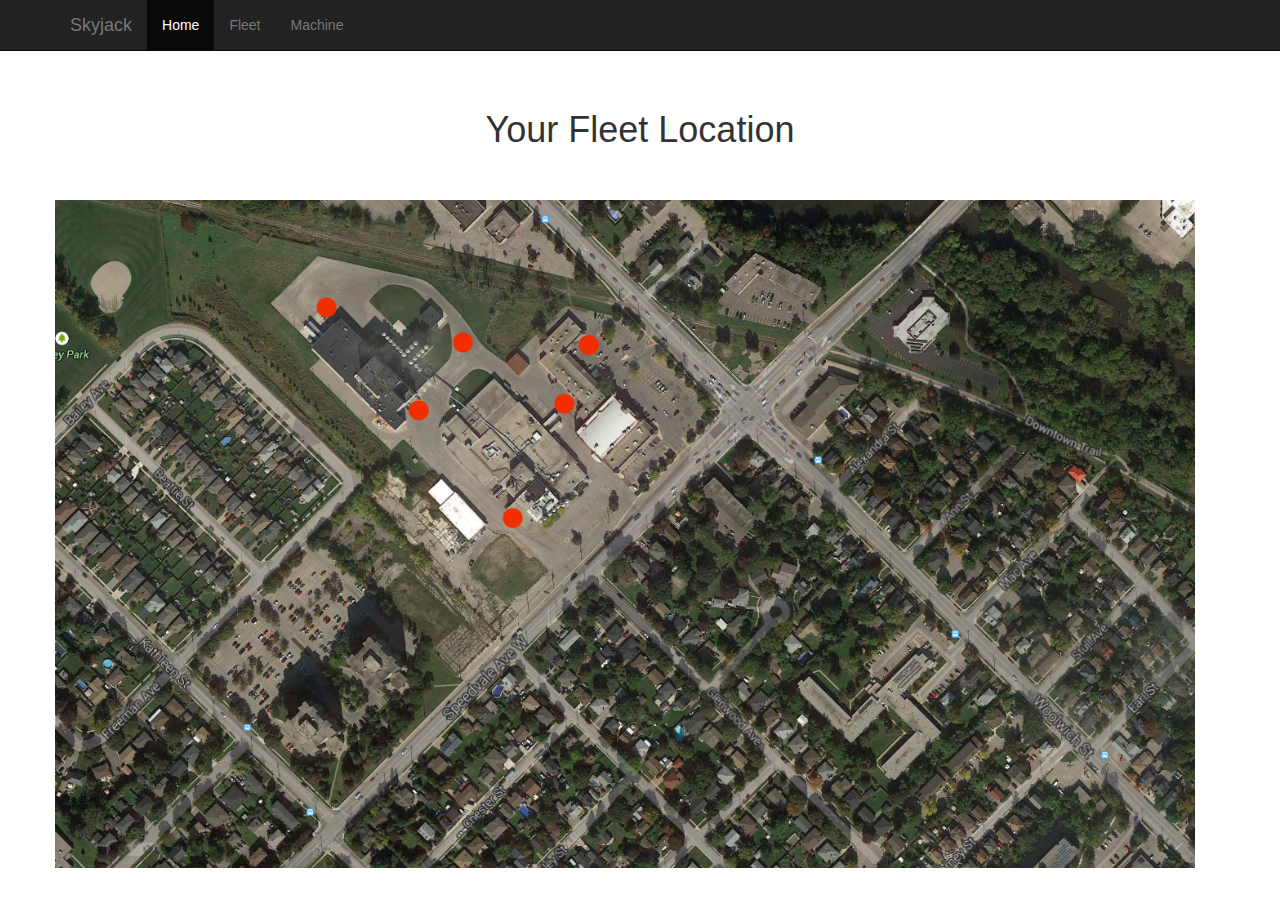
==== index.html @ 19a67971 "init" ====
<!doctype html>
<!-- TONY IS DA BEST -->
<html>
  <head>
    <link href='css/bootstrap.min.css' rel='stylesheet' type='text/css'>
    <script src='js/jquery.min.js'></script>
    <script src='js/bootstrap.min.js'></script>
    <script src="vex/vex.combined.min.js"></script>
    <script>vex.defaultOptions.className = 'vex-theme-os';</script>
    <link rel="stylesheet" href="vex/vex.css" />
    <link rel="stylesheet" href="vex/vex-theme-os.css" />
    <link href='styles.css' rel='stylesheet' type='text/css'>
  </head>
  <body>
    <div class="navbar navbar-inverse navbar-fixed-top">
      <div class="container">
        <div class="navbar-header">
          <a class="navbar-brand" href="index.html">Skyjack</a>
        </div>
        <div class="collapse navbar-collapse">
          <ul class="nav navbar-nav">
            <li class='active'><a href="#">Home</a></li>
            <li><a href="fleet.html">Fleet</a></li>
            <li><a href="machine.html">Machine</a></li>
          </ul>
        </div>
      </div>
    </div>
    <div class='container'>
      <div class='starter-template'>
        <h1>Your Fleet Location</h1>
      </div>
      <div class='map row'>
        <img src="img/map-pins.png" class='map'></img>
      </div>
    </div>
    <script>
      $('img.map').click(function(e) {
        e.preventDefault();
        vex.open({
          content: 
            '<div>' + 
              'Machine 22512 is <b>operational</b>.'+
              '<img style="width:100%" src="img/telehandler.jpg"></img>' +
              '<table class="table">'+
                '<tr>'+
                  '<td>More info</td>'+
                  '<td><a href="machine.html">Click here</a></td>'+
                '</tr>'+
                '<tr>'+
                  '<td>Type</td>'+
                  '<td>Telehandler</td>'+
                '</tr>'+
                '<tr>'+
                  '<td>Location</td>'+
                  '<td>43.558898, -80.270638</td>'+
                '</tr>'+
                '<tr>'+
                  '<td>Ignition</td>'+
                  '<td>On</td>'+
                '</tr>'+
                '<tr>'+
                  '<td>Engine coolant temperature</td>'+
                  '<td>179.6 &deg;F</td>'+
                '</tr>'+
                '<tr>'+
                  '<td>Oil pressure</td>'+
                  '<td>42 PSI</td>'+
                '</tr>'+
              '</table>'+
            '</div>'
        });
      });
    </script>
  </body>
</html>
---- vex/vex.css ----
@keyframes vex-fadein {
  /* line 9, ../sass/_keyframes.sass */
  0% {
    opacity: 0;
  }

  /* line 11, ../sass/_keyframes.sass */
  100% {
    opacity: 1;
  }
}

@-webkit-keyframes vex-fadein {
  /* line 9, ../sass/_keyframes.sass */
  0% {
    opacity: 0;
  }

  /* line 11, ../sass/_keyframes.sass */
  100% {
    opacity: 1;
  }
}

@-moz-keyframes vex-fadein {
  /* line 9, ../sass/_keyframes.sass */
  0% {
    opacity: 0;
  }

  /* line 11, ../sass/_keyframes.sass */
  100% {
    opacity: 1;
  }
}

@-ms-keyframes vex-fadein {
  /* line 9, ../sass/_keyframes.sass */
  0% {
    opacity: 0;
  }

  /* line 11, ../sass/_keyframes.sass */
  100% {
    opacity: 1;
  }
}

@-o-keyframes vex-fadein {
  /* line 9, ../sass/_keyframes.sass */
  0% {
    opacity: 0;
  }

  /* line 11, ../sass/_keyframes.sass */
  100% {
    opacity: 1;
  }
}

@keyframes vex-fadeout {
  /* line 16, ../sass/_keyframes.sass */
  0% {
    opacity: 1;
  }

  /* line 18, ../sass/_keyframes.sass */
  100% {
    opacity: 0;
  }
}

@-webkit-keyframes vex-fadeout {
  /* line 16, ../sass/_keyframes.sass */
  0% {
    opacity: 1;
  }

  /* line 18, ../sass/_keyframes.sass */
  100% {
    opacity: 0;
  }
}

@-moz-keyframes vex-fadeout {
  /* line 16, ../sass/_keyframes.sass */
  0% {
    opacity: 1;
  }

  /* line 18, ../sass/_keyframes.sass */
  100% {
    opacity: 0;
  }
}

@-ms-keyframes vex-fadeout {
  /* line 16, ../sass/_keyframes.sass */
  0% {
    opacity: 1;
  }

  /* line 18, ../sass/_keyframes.sass */
  100% {
    opacity: 0;
  }
}

@-o-keyframes vex-fadeout {
  /* line 16, ../sass/_keyframes.sass */
  0% {
    opacity: 1;
  }

  /* line 18, ../sass/_keyframes.sass */
  100% {
    opacity: 0;
  }
}

@keyframes vex-rotation {
  /* line 127, ../sass/_keyframes.sass */
  0% {
    transform: rotate(0deg);
    -webkit-transform: rotate(0deg);
    -moz-transform: rotate(0deg);
    -ms-transform: rotate(0deg);
    -o-transform: rotate(0deg);
  }

  /* line 129, ../sass/_keyframes.sass */
  100% {
    transform: rotate(359deg);
    -webkit-transform: rotate(359deg);
    -moz-transform: rotate(359deg);
    -ms-transform: rotate(359deg);
    -o-transform: rotate(359deg);
  }
}

@-webkit-keyframes vex-rotation {
  /* line 127, ../sass/_keyframes.sass */
  0% {
    transform: rotate(0deg);
    -webkit-transform: rotate(0deg);
    -moz-transform: rotate(0deg);
    -ms-transform: rotate(0deg);
    -o-transform: rotate(0deg);
  }

  /* line 129, ../sass/_keyframes.sass */
  100% {
    transform: rotate(359deg);
    -webkit-transform: rotate(359deg);
    -moz-transform: rotate(359deg);
    -ms-transform: rotate(359deg);
    -o-transform: rotate(359deg);
  }
}

@-moz-keyframes vex-rotation {
  /* line 127, ../sass/_keyframes.sass */
  0% {
    transform: rotate(0deg);
    -webkit-transform: rotate(0deg);
    -moz-transform: rotate(0deg);
    -ms-transform: rotate(0deg);
    -o-transform: rotate(0deg);
  }

  /* line 129, ../sass/_keyframes.sass */
  100% {
    transform: rotate(359deg);
    -webkit-transform: rotate(359deg);
    -moz-transform: rotate(359deg);
    -ms-transform: rotate(359deg);
    -o-transform: rotate(359deg);
  }
}

@-ms-keyframes vex-rotation {
  /* line 127, ../sass/_keyframes.sass */
  0% {
    transform: rotate(0deg);
    -webkit-transform: rotate(0deg);
    -moz-transform: rotate(0deg);
    -ms-transform: rotate(0deg);
    -o-transform: rotate(0deg);
  }

  /* line 129, ../sass/_keyframes.sass */
  100% {
    transform: rotate(359deg);
    -webkit-transform: rotate(359deg);
    -moz-transform: rotate(359deg);
    -ms-transform: rotate(359deg);
    -o-transform: rotate(359deg);
  }
}

@-o-keyframes vex-rotation {
  /* line 127, ../sass/_keyframes.sass */
  0% {
    transform: rotate(0deg);
    -webkit-transform: rotate(0deg);
    -moz-transform: rotate(0deg);
    -ms-transform: rotate(0deg);
    -o-transform: rotate(0deg);
  }

  /* line 129, ../sass/_keyframes.sass */
  100% {
    transform: rotate(359deg);
    -webkit-transform: rotate(359deg);
    -moz-transform: rotate(359deg);
    -ms-transform: rotate(359deg);
    -o-transform: rotate(359deg);
  }
}

/* line 11, ../sass/vex.sass */
.vex, .vex *, .vex *:before, .vex *:after {
  -webkit-box-sizing: border-box;
  -moz-box-sizing: border-box;
  box-sizing: border-box;
}

/* line 14, ../sass/vex.sass */
.vex {
  position: fixed;
  overflow: auto;
  -webkit-overflow-scrolling: touch;
  z-index: 1111;
  top: 0;
  right: 0;
  bottom: 0;
  left: 0;
}

/* line 25, ../sass/vex.sass */
.vex-overlay {
  background: black;
  filter: alpha(opacity=40);
  -ms-filter: "progid:DXImageTransform.Microsoft.Alpha(Opacity=40)";
}

/* line 30, ../sass/vex.sass */
.vex-overlay {
  animation: vex-fadein 0.5s;
  -webkit-animation: vex-fadein 0.5s;
  -moz-animation: vex-fadein 0.5s;
  -ms-animation: vex-fadein 0.5s;
  -o-animation: vex-fadein 0.5s;
  -webkit-backface-visibility: hidden;
  position: fixed;
  background: rgba(0, 0, 0, 0.4);
  top: 0;
  right: 0;
  bottom: 0;
  left: 0;
}
/* line 39, ../sass/vex.sass */
.vex.vex-closing .vex-overlay {
  animation: vex-fadeout 0.5s;
  -webkit-animation: vex-fadeout 0.5s;
  -moz-animation: vex-fadeout 0.5s;
  -ms-animation: vex-fadeout 0.5s;
  -o-animation: vex-fadeout 0.5s;
  -webkit-backface-visibility: hidden;
}

/* line 42, ../sass/vex.sass */
.vex-content {
  animation: vex-fadein 0.5s;
  -webkit-animation: vex-fadein 0.5s;
  -moz-animation: vex-fadein 0.5s;
  -ms-animation: vex-fadein 0.5s;
  -o-animation: vex-fadein 0.5s;
  -webkit-backface-visibility: hidden;
  background: white;
}
/* line 46, ../sass/vex.sass */
.vex.vex-closing .vex-content {
  animation: vex-fadeout 0.5s;
  -webkit-animation: vex-fadeout 0.5s;
  -moz-animation: vex-fadeout 0.5s;
  -ms-animation: vex-fadeout 0.5s;
  -o-animation: vex-fadeout 0.5s;
  -webkit-backface-visibility: hidden;
}

/* line 49, ../sass/vex.sass */
.vex-close:before {
  font-family: Arial, sans-serif;
  content: "\00D7";
}

/* line 53, ../sass/vex.sass */
.vex-dialog-form {
  margin: 0;
}

/* line 56, ../sass/vex.sass */
.vex-dialog-button {
  -webkit-appearance: none;
  cursor: pointer;
}

/* line 60, ../sass/vex.sass */
.vex-loading-spinner {
  animation: vex-rotation 0.7s linear infinite;
  -webkit-animation: vex-rotation 0.7s linear infinite;
  -moz-animation: vex-rotation 0.7s linear infinite;
  -ms-animation: vex-rotation 0.7s linear infinite;
  -o-animation: vex-rotation 0.7s linear infinite;
  -webkit-backface-visibility: hidden;
  -webkit-box-shadow: 0 0 1em rgba(0, 0, 0, 0.1);
  -moz-box-shadow: 0 0 1em rgba(0, 0, 0, 0.1);
  box-shadow: 0 0 1em rgba(0, 0, 0, 0.1);
  position: fixed;
  z-index: 1112;
  margin: auto;
  top: 0;
  right: 0;
  bottom: 0;
  left: 0;
  height: 2em;
  width: 2em;
  background: white;
}

/* line 76, ../sass/vex.sass */
body.vex-open {
  overflow: hidden;
}
---- vex/vex-theme-os.css ----
@keyframes vex-flyin {
  /* line 25, ../sass/_keyframes.sass */
  0% {
    opacity: 0;
    transform: translateY(-40px);
    -webkit-transform: translateY(-40px);
    -moz-transform: translateY(-40px);
    -ms-transform: translateY(-40px);
    -o-transform: translateY(-40px);
  }

  /* line 28, ../sass/_keyframes.sass */
  100% {
    opacity: 1;
    transform: translateY(0);
    -webkit-transform: translateY(0);
    -moz-transform: translateY(0);
    -ms-transform: translateY(0);
    -o-transform: translateY(0);
  }
}

@-webkit-keyframes vex-flyin {
  /* line 25, ../sass/_keyframes.sass */
  0% {
    opacity: 0;
    transform: translateY(-40px);
    -webkit-transform: translateY(-40px);
    -moz-transform: translateY(-40px);
    -ms-transform: translateY(-40px);
    -o-transform: translateY(-40px);
  }

  /* line 28, ../sass/_keyframes.sass */
  100% {
    opacity: 1;
    transform: translateY(0);
    -webkit-transform: translateY(0);
    -moz-transform: translateY(0);
    -ms-transform: translateY(0);
    -o-transform: translateY(0);
  }
}

@-moz-keyframes vex-flyin {
  /* line 25, ../sass/_keyframes.sass */
  0% {
    opacity: 0;
    transform: translateY(-40px);
    -webkit-transform: translateY(-40px);
    -moz-transform: translateY(-40px);
    -ms-transform: translateY(-40px);
    -o-transform: translateY(-40px);
  }

  /* line 28, ../sass/_keyframes.sass */
  100% {
    opacity: 1;
    transform: translateY(0);
    -webkit-transform: translateY(0);
    -moz-transform: translateY(0);
    -ms-transform: translateY(0);
    -o-transform: translateY(0);
  }
}

@-ms-keyframes vex-flyin {
  /* line 25, ../sass/_keyframes.sass */
  0% {
    opacity: 0;
    transform: translateY(-40px);
    -webkit-transform: translateY(-40px);
    -moz-transform: translateY(-40px);
    -ms-transform: translateY(-40px);
    -o-transform: translateY(-40px);
  }

  /* line 28, ../sass/_keyframes.sass */
  100% {
    opacity: 1;
    transform: translateY(0);
    -webkit-transform: translateY(0);
    -moz-transform: translateY(0);
    -ms-transform: translateY(0);
    -o-transform: translateY(0);
  }
}

@-o-keyframes vex-flyin {
  /* line 25, ../sass/_keyframes.sass */
  0% {
    opacity: 0;
    transform: translateY(-40px);
    -webkit-transform: translateY(-40px);
    -moz-transform: translateY(-40px);
    -ms-transform: translateY(-40px);
    -o-transform: translateY(-40px);
  }

  /* line 28, ../sass/_keyframes.sass */
  100% {
    opacity: 1;
    transform: translateY(0);
    -webkit-transform: translateY(0);
    -moz-transform: translateY(0);
    -ms-transform: translateY(0);
    -o-transform: translateY(0);
  }
}

@keyframes vex-flyout {
  /* line 34, ../sass/_keyframes.sass */
  0% {
    opacity: 1;
    transform: translateY(0);
    -webkit-transform: translateY(0);
    -moz-transform: translateY(0);
    -ms-transform: translateY(0);
    -o-transform: translateY(0);
  }

  /* line 37, ../sass/_keyframes.sass */
  100% {
    opacity: 0;
    transform: translateY(-40px);
    -webkit-transform: translateY(-40px);
    -moz-transform: translateY(-40px);
    -ms-transform: translateY(-40px);
    -o-transform: translateY(-40px);
  }
}

@-webkit-keyframes vex-flyout {
  /* line 34, ../sass/_keyframes.sass */
  0% {
    opacity: 1;
    transform: translateY(0);
    -webkit-transform: translateY(0);
    -moz-transform: translateY(0);
    -ms-transform: translateY(0);
    -o-transform: translateY(0);
  }

  /* line 37, ../sass/_keyframes.sass */
  100% {
    opacity: 0;
    transform: translateY(-40px);
    -webkit-transform: translateY(-40px);
    -moz-transform: translateY(-40px);
    -ms-transform: translateY(-40px);
    -o-transform: translateY(-40px);
  }
}

@-moz-keyframes vex-flyout {
  /* line 34, ../sass/_keyframes.sass */
  0% {
    opacity: 1;
    transform: translateY(0);
    -webkit-transform: translateY(0);
    -moz-transform: translateY(0);
    -ms-transform: translateY(0);
    -o-transform: translateY(0);
  }

  /* line 37, ../sass/_keyframes.sass */
  100% {
    opacity: 0;
    transform: translateY(-40px);
    -webkit-transform: translateY(-40px);
    -moz-transform: translateY(-40px);
    -ms-transform: translateY(-40px);
    -o-transform: translateY(-40px);
  }
}

@-ms-keyframes vex-flyout {
  /* line 34, ../sass/_keyframes.sass */
  0% {
    opacity: 1;
    transform: translateY(0);
    -webkit-transform: translateY(0);
    -moz-transform: translateY(0);
    -ms-transform: translateY(0);
    -o-transform: translateY(0);
  }

  /* line 37, ../sass/_keyframes.sass */
  100% {
    opacity: 0;
    transform: translateY(-40px);
    -webkit-transform: translateY(-40px);
    -moz-transform: translateY(-40px);
    -ms-transform: translateY(-40px);
    -o-transform: translateY(-40px);
  }
}

@-o-keyframes vex-flyout {
  /* line 34, ../sass/_keyframes.sass */
  0% {
    opacity: 1;
    transform: translateY(0);
    -webkit-transform: translateY(0);
    -moz-transform: translateY(0);
    -ms-transform: translateY(0);
    -o-transform: translateY(0);
  }

  /* line 37, ../sass/_keyframes.sass */
  100% {
    opacity: 0;
    transform: translateY(-40px);
    -webkit-transform: translateY(-40px);
    -moz-transform: translateY(-40px);
    -ms-transform: translateY(-40px);
    -o-transform: translateY(-40px);
  }
}

@keyframes vex-pulse {
  /* line 136, ../sass/_keyframes.sass */
  0% {
    -webkit-box-shadow: inset 0 0 0 300px transparent;
    -moz-box-shadow: inset 0 0 0 300px transparent;
    box-shadow: inset 0 0 0 300px transparent;
  }

  /* line 138, ../sass/_keyframes.sass */
  70% {
    -webkit-box-shadow: inset 0 0 0 300px rgba(255, 255, 255, 0.25);
    -moz-box-shadow: inset 0 0 0 300px rgba(255, 255, 255, 0.25);
    box-shadow: inset 0 0 0 300px rgba(255, 255, 255, 0.25);
  }

  /* line 140, ../sass/_keyframes.sass */
  100% {
    -webkit-box-shadow: inset 0 0 0 300px transparent;
    -moz-box-shadow: inset 0 0 0 300px transparent;
    box-shadow: inset 0 0 0 300px transparent;
  }
}

@-webkit-keyframes vex-pulse {
  /* line 136, ../sass/_keyframes.sass */
  0% {
    -webkit-box-shadow: inset 0 0 0 300px transparent;
    -moz-box-shadow: inset 0 0 0 300px transparent;
    box-shadow: inset 0 0 0 300px transparent;
  }

  /* line 138, ../sass/_keyframes.sass */
  70% {
    -webkit-box-shadow: inset 0 0 0 300px rgba(255, 255, 255, 0.25);
    -moz-box-shadow: inset 0 0 0 300px rgba(255, 255, 255, 0.25);
    box-shadow: inset 0 0 0 300px rgba(255, 255, 255, 0.25);
  }

  /* line 140, ../sass/_keyframes.sass */
  100% {
    -webkit-box-shadow: inset 0 0 0 300px transparent;
    -moz-box-shadow: inset 0 0 0 300px transparent;
    box-shadow: inset 0 0 0 300px transparent;
  }
}

@-moz-keyframes vex-pulse {
  /* line 136, ../sass/_keyframes.sass */
  0% {
    -webkit-box-shadow: inset 0 0 0 300px transparent;
    -moz-box-shadow: inset 0 0 0 300px transparent;
    box-shadow: inset 0 0 0 300px transparent;
  }

  /* line 138, ../sass/_keyframes.sass */
  70% {
    -webkit-box-shadow: inset 0 0 0 300px rgba(255, 255, 255, 0.25);
    -moz-box-shadow: inset 0 0 0 300px rgba(255, 255, 255, 0.25);
    box-shadow: inset 0 0 0 300px rgba(255, 255, 255, 0.25);
  }

  /* line 140, ../sass/_keyframes.sass */
  100% {
    -webkit-box-shadow: inset 0 0 0 300px transparent;
    -moz-box-shadow: inset 0 0 0 300px transparent;
    box-shadow: inset 0 0 0 300px transparent;
  }
}

@-ms-keyframes vex-pulse {
  /* line 136, ../sass/_keyframes.sass */
  0% {
    -webkit-box-shadow: inset 0 0 0 300px transparent;
    -moz-box-shadow: inset 0 0 0 300px transparent;
    box-shadow: inset 0 0 0 300px transparent;
  }

  /* line 138, ../sass/_keyframes.sass */
  70% {
    -webkit-box-shadow: inset 0 0 0 300px rgba(255, 255, 255, 0.25);
    -moz-box-shadow: inset 0 0 0 300px rgba(255, 255, 255, 0.25);
    box-shadow: inset 0 0 0 300px rgba(255, 255, 255, 0.25);
  }

  /* line 140, ../sass/_keyframes.sass */
  100% {
    -webkit-box-shadow: inset 0 0 0 300px transparent;
    -moz-box-shadow: inset 0 0 0 300px transparent;
    box-shadow: inset 0 0 0 300px transparent;
  }
}

@-o-keyframes vex-pulse {
  /* line 136, ../sass/_keyframes.sass */
  0% {
    -webkit-box-shadow: inset 0 0 0 300px transparent;
    -moz-box-shadow: inset 0 0 0 300px transparent;
    box-shadow: inset 0 0 0 300px transparent;
  }

  /* line 138, ../sass/_keyframes.sass */
  70% {
    -webkit-box-shadow: inset 0 0 0 300px rgba(255, 255, 255, 0.25);
    -moz-box-shadow: inset 0 0 0 300px rgba(255, 255, 255, 0.25);
    box-shadow: inset 0 0 0 300px rgba(255, 255, 255, 0.25);
  }

  /* line 140, ../sass/_keyframes.sass */
  100% {
    -webkit-box-shadow: inset 0 0 0 300px transparent;
    -moz-box-shadow: inset 0 0 0 300px transparent;
    box-shadow: inset 0 0 0 300px transparent;
  }
}

/* line 13, ../sass/vex-theme-os.sass */
.vex.vex-theme-os {
  padding-top: 160px;
  padding-bottom: 160px;
}
/* line 17, ../sass/vex-theme-os.sass */
.vex.vex-theme-os.vex-closing .vex-content {
  animation: vex-flyout 0.5s;
  -webkit-animation: vex-flyout 0.5s;
  -moz-animation: vex-flyout 0.5s;
  -ms-animation: vex-flyout 0.5s;
  -o-animation: vex-flyout 0.5s;
  -webkit-backface-visibility: hidden;
}
/* line 20, ../sass/vex-theme-os.sass */
.vex.vex-theme-os .vex-content {
  animation: vex-flyin 0.5s;
  -webkit-animation: vex-flyin 0.5s;
  -moz-animation: vex-flyin 0.5s;
  -ms-animation: vex-flyin 0.5s;
  -o-animation: vex-flyin 0.5s;
  -webkit-backface-visibility: hidden;
}
/* line 23, ../sass/vex-theme-os.sass */
.vex.vex-theme-os .vex-content {
  -webkit-border-radius: 5px;
  -moz-border-radius: 5px;
  -ms-border-radius: 5px;
  -o-border-radius: 5px;
  border-radius: 5px;
  -webkit-box-shadow: inset 0 1px #a6a6a6, 0 0 0 1px rgba(0, 0, 0, 0.08);
  -moz-box-shadow: inset 0 1px #a6a6a6, 0 0 0 1px rgba(0, 0, 0, 0.08);
  box-shadow: inset 0 1px #a6a6a6, 0 0 0 1px rgba(0, 0, 0, 0.08);
  font-family: "Helvetica Neue", sans-serif;
  border-top: 20px solid #bbbbbb;
  background: #f0f0f0;
  color: #444444;
  padding: 1em;
  position: relative;
  margin: 0 auto;
  max-width: 100%;
  width: 450px;
  font-size: 1.1em;
  line-height: 1.5em;
}
/* line 38, ../sass/vex-theme-os.sass */
.vex.vex-theme-os .vex-content h1, .vex.vex-theme-os .vex-content h2, .vex.vex-theme-os .vex-content h3, .vex.vex-theme-os .vex-content h4, .vex.vex-theme-os .vex-content h5, .vex.vex-theme-os .vex-content h6, .vex.vex-theme-os .vex-content p, .vex.vex-theme-os .vex-content ul, .vex.vex-theme-os .vex-content li {
  color: inherit;
}
/* line 41, ../sass/vex-theme-os.sass */
.vex.vex-theme-os .vex-close {
  -webkit-border-radius: 0 5px 0 0;
  -moz-border-radius: 0 5px 0 0;
  -ms-border-radius: 0 5px 0 0;
  -o-border-radius: 0 5px 0 0;
  border-radius: 0 5px 0 0;
  position: absolute;
  top: 0;
  right: 0;
  cursor: pointer;
}
/* line 48, ../sass/vex-theme-os.sass */
.vex.vex-theme-os .vex-close:before {
  -webkit-border-radius: 3px;
  -moz-border-radius: 3px;
  -ms-border-radius: 3px;
  -o-border-radius: 3px;
  border-radius: 3px;
  position: absolute;
  content: "\00D7";
  font-size: 26px;
  font-weight: normal;
  line-height: 31px;
  height: 30px;
  width: 30px;
  text-align: center;
  top: 3px;
  right: 3px;
  color: #bbbbbb;
  background: transparent;
}
/* line 63, ../sass/vex-theme-os.sass */
.vex.vex-theme-os .vex-close:hover:before, .vex.vex-theme-os .vex-close:active:before {
  color: #777777;
  background: #e0e0e0;
}
/* line 69, ../sass/vex-theme-os.sass */
.vex.vex-theme-os .vex-dialog-form .vex-dialog-message {
  margin-bottom: 0.5em;
}
/* line 72, ../sass/vex-theme-os.sass */
.vex.vex-theme-os .vex-dialog-form .vex-dialog-input {
  margin-bottom: 1em;
}
/* line 75, ../sass/vex-theme-os.sass */
.vex.vex-theme-os .vex-dialog-form .vex-dialog-input textarea, .vex.vex-theme-os .vex-dialog-form .vex-dialog-input input[type="date"], .vex.vex-theme-os .vex-dialog-form .vex-dialog-input input[type="datetime"], .vex.vex-theme-os .vex-dialog-form .vex-dialog-input input[type="datetime-local"], .vex.vex-theme-os .vex-dialog-form .vex-dialog-input input[type="email"], .vex.vex-theme-os .vex-dialog-form .vex-dialog-input input[type="month"], .vex.vex-theme-os .vex-dialog-form .vex-dialog-input input[type="number"], .vex.vex-theme-os .vex-dialog-form .vex-dialog-input input[type="password"], .vex.vex-theme-os .vex-dialog-form .vex-dialog-input input[type="search"], .vex.vex-theme-os .vex-dialog-form .vex-dialog-input input[type="tel"], .vex.vex-theme-os .vex-dialog-form .vex-dialog-input input[type="text"], .vex.vex-theme-os .vex-dialog-form .vex-dialog-input input[type="time"], .vex.vex-theme-os .vex-dialog-form .vex-dialog-input input[type="url"], .vex.vex-theme-os .vex-dialog-form .vex-dialog-input input[type="week"] {
  -webkit-border-radius: 3px;
  -moz-border-radius: 3px;
  -ms-border-radius: 3px;
  -o-border-radius: 3px;
  border-radius: 3px;
  background: white;
  width: 100%;
  padding: 0.25em 0.67em;
  border: 0;
  font-family: inherit;
  font-weight: inherit;
  font-size: inherit;
  min-height: 2.5em;
  margin: 0 0 0.25em;
}
/* line 87, ../sass/vex-theme-os.sass */
.vex.vex-theme-os .vex-dialog-form .vex-dialog-input textarea:focus, .vex.vex-theme-os .vex-dialog-form .vex-dialog-input input[type="date"]:focus, .vex.vex-theme-os .vex-dialog-form .vex-dialog-input input[type="datetime"]:focus, .vex.vex-theme-os .vex-dialog-form .vex-dialog-input input[type="datetime-local"]:focus, .vex.vex-theme-os .vex-dialog-form .vex-dialog-input input[type="email"]:focus, .vex.vex-theme-os .vex-dialog-form .vex-dialog-input input[type="month"]:focus, .vex.vex-theme-os .vex-dialog-form .vex-dialog-input input[type="number"]:focus, .vex.vex-theme-os .vex-dialog-form .vex-dialog-input input[type="password"]:focus, .vex.vex-theme-os .vex-dialog-form .vex-dialog-input input[type="search"]:focus, .vex.vex-theme-os .vex-dialog-form .vex-dialog-input input[type="tel"]:focus, .vex.vex-theme-os .vex-dialog-form .vex-dialog-input input[type="text"]:focus, .vex.vex-theme-os .vex-dialog-form .vex-dialog-input input[type="time"]:focus, .vex.vex-theme-os .vex-dialog-form .vex-dialog-input input[type="url"]:focus, .vex.vex-theme-os .vex-dialog-form .vex-dialog-input input[type="week"]:focus {
  -webkit-box-shadow: inset 0 0 0 1px #3288e6;
  -moz-box-shadow: inset 0 0 0 1px #3288e6;
  box-shadow: inset 0 0 0 1px #3288e6;
  outline: none;
}
/* line 91, ../sass/vex-theme-os.sass */
.vex.vex-theme-os .vex-dialog-form .vex-dialog-buttons {
  *zoom: 1;
}
/* line 38, ../../../../../.rvm/gems/ruby-1.9.3-p194/gems/compass-0.12.2/frameworks/compass/stylesheets/compass/utilities/general/_clearfix.scss */
.vex.vex-theme-os .vex-dialog-form .vex-dialog-buttons:after {
  content: "";
  display: table;
  clear: both;
}
/* line 94, ../sass/vex-theme-os.sass */
.vex.vex-theme-os .vex-dialog-button {
  -webkit-border-radius: 3px;
  -moz-border-radius: 3px;
  -ms-border-radius: 3px;
  -o-border-radius: 3px;
  border-radius: 3px;
  border: 0;
  float: right;
  margin: 0 0 0 0.5em;
  font-family: inherit;
  text-transform: uppercase;
  letter-spacing: 0.1em;
  font-size: 0.8em;
  line-height: 1em;
  padding: 0.75em 2em;
}
/* line 106, ../sass/vex-theme-os.sass */
.vex.vex-theme-os .vex-dialog-button.vex-last {
  margin-left: 0;
}
/* line 109, ../sass/vex-theme-os.sass */
.vex.vex-theme-os .vex-dialog-button:focus {
  animation: vex-pulse 1.1s infinite;
  -webkit-animation: vex-pulse 1.1s infinite;
  -moz-animation: vex-pulse 1.1s infinite;
  -ms-animation: vex-pulse 1.1s infinite;
  -o-animation: vex-pulse 1.1s infinite;
  -webkit-backface-visibility: hidden;
  outline: none;
}
@media (max-width: 568px) {
  /* line 109, ../sass/vex-theme-os.sass */
  .vex.vex-theme-os .vex-dialog-button:focus {
    animation: none;
    -webkit-animation: none;
    -moz-animation: none;
    -ms-animation: none;
    -o-animation: none;
    -webkit-backface-visibility: hidden;
  }
}
/* line 118, ../sass/vex-theme-os.sass */
.vex.vex-theme-os .vex-dialog-button.vex-dialog-button-primary {
  background: #3288e6;
  color: white;
}
/* line 122, ../sass/vex-theme-os.sass */
.vex.vex-theme-os .vex-dialog-button.vex-dialog-button-secondary {
  background: #e0e0e0;
  color: #777777;
}

/* line 126, ../sass/vex-theme-os.sass */
.vex-loading-spinner.vex-theme-os {
  -webkit-box-shadow: 0 0 0 1px rgba(0, 0, 0, 0.2), 0 0 0.5em rgba(0, 0, 0, 0.2);
  -moz-box-shadow: 0 0 0 1px rgba(0, 0, 0, 0.2), 0 0 0.5em rgba(0, 0, 0, 0.2);
  box-shadow: 0 0 0 1px rgba(0, 0, 0, 0.2), 0 0 0.5em rgba(0, 0, 0, 0.2);
  -webkit-border-radius: 100%;
  -moz-border-radius: 100%;
  -ms-border-radius: 100%;
  -o-border-radius: 100%;
  border-radius: 100%;
  background: rgba(255, 255, 255, 0.2);
  width: 0;
  height: 0;
  border: 1.2em solid #bbbbbb;
  border-top-color: #f0f0f0;
  border-bottom-color: #f0f0f0;
}
---- styles.css ----
body {
  padding-top: 50px;
}
.starter-template {
  padding: 40px 15px;
  text-align: center;
}

div.map {
  width: 100%;
  position: relative;
}

img.map {
  width: 100%;
}

.pin {
  display: block;
  width: 20px;
  height: 20px;
  background-color: #ea2f0c;
  border-radius: 50%;
  position: absolute;
}

#pin1 {	top: 70px; left: 310px; }
#pin2 {	top: 140px; left: 316px; }
#pin3 {	top: 200px; left: 290px; }
#pin4 {	top: 65px; left: 140px; }

.navbar-brand {
  background-image: url('img/Skyjack_LOGO.png');
}

.vex {
  padding: 10% 25%;
}
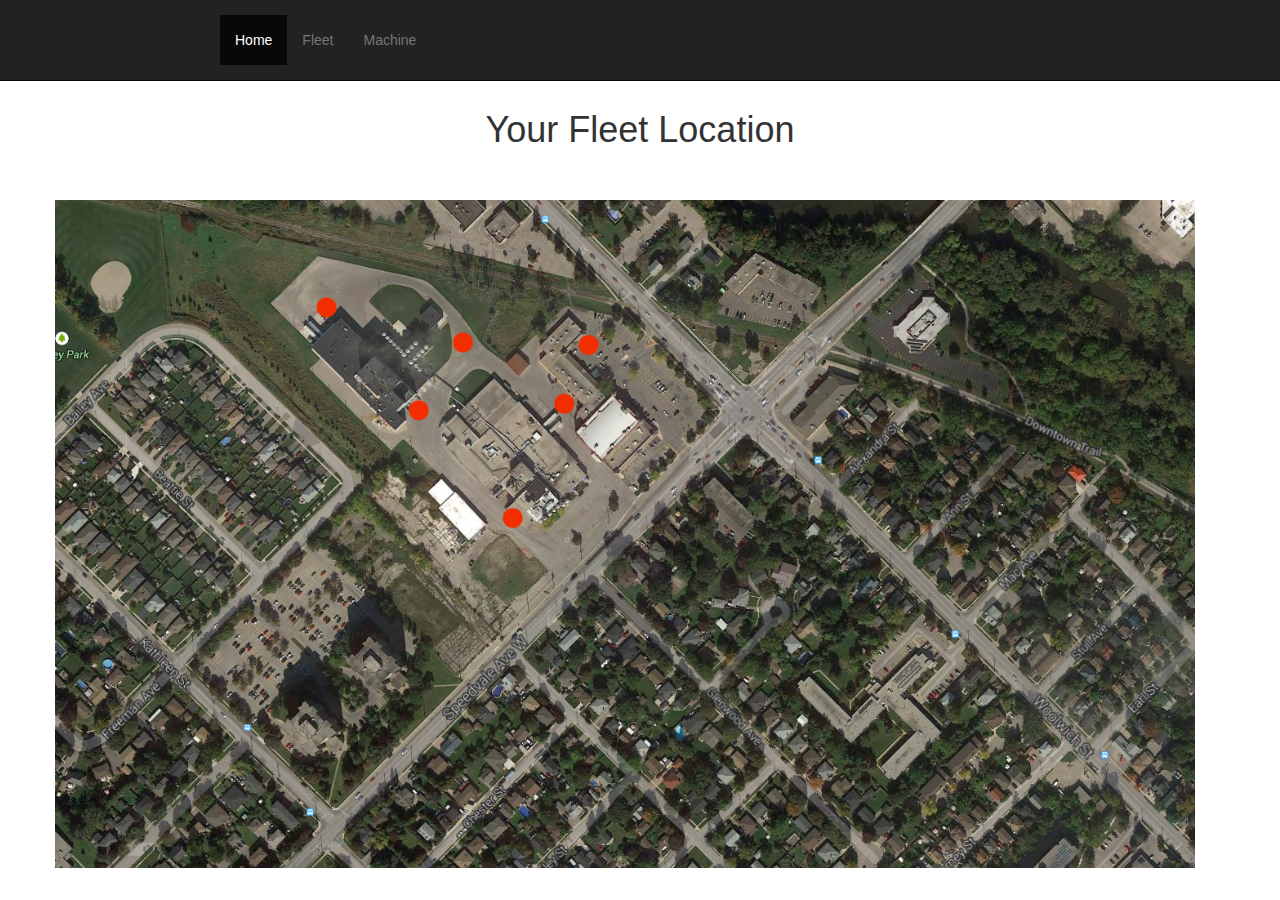
==== commit 2587f15a: "skyjack logo" ====
--- a/index.html
+++ b/index.html
@@ -3,6 +3,7 @@
 <html>
   <head>
     <link href='css/bootstrap.min.css' rel='stylesheet' type='text/css'>
+    <link href='css/logo-nav.css' rel='stylesheet' type='text/css'>
     <script src='js/jquery.min.js'></script>
     <script src='js/bootstrap.min.js'></script>
     <script src="vex/vex.combined.min.js"></script>
@@ -15,7 +16,7 @@
     <div class="navbar navbar-inverse navbar-fixed-top">
       <div class="container">
         <div class="navbar-header">
-          <a class="navbar-brand" href="index.html">Skyjack</a>
+          <a class="navbar-brand" href="index.html"></a>
         </div>
         <div class="collapse navbar-collapse">
           <ul class="nav navbar-nav">
--- a/css/logo-nav.css
+++ b/css/logo-nav.css
@@ -0,0 +1,27 @@
+/*!
+ * Start Bootstrap - Logo Nav HTML Template (http://startbootstrap.com)
+ * Code licensed under the Apache License v2.0.
+ * For details, see http://www.apache.org/licenses/LICENSE-2.0.
+ */
+
+body {
+    padding-top: 70px; /* Required padding for .navbar-fixed-top. Change if height of navigation changes. */
+}
+
+.navbar-fixed-top .nav {
+    padding: 15px 0;
+}
+
+.navbar-fixed-top .navbar-brand {
+    padding: 0 15px;
+}
+
+@media(min-width:768px) {
+    body {
+        padding-top: 100px; /* Required padding for .navbar-fixed-top. Change if height of navigation changes. */
+    }
+
+    .navbar-fixed-top .navbar-brand {
+        padding: 15px 0;
+    }
+}--- a/styles.css
+++ b/styles.css
@@ -31,6 +31,9 @@
 
 .navbar-brand {
   background-image: url('img/Skyjack_LOGO.png');
+  background-size: contain;
+  width: 150px;
+  margin: 15px;
 }
 
 .vex {
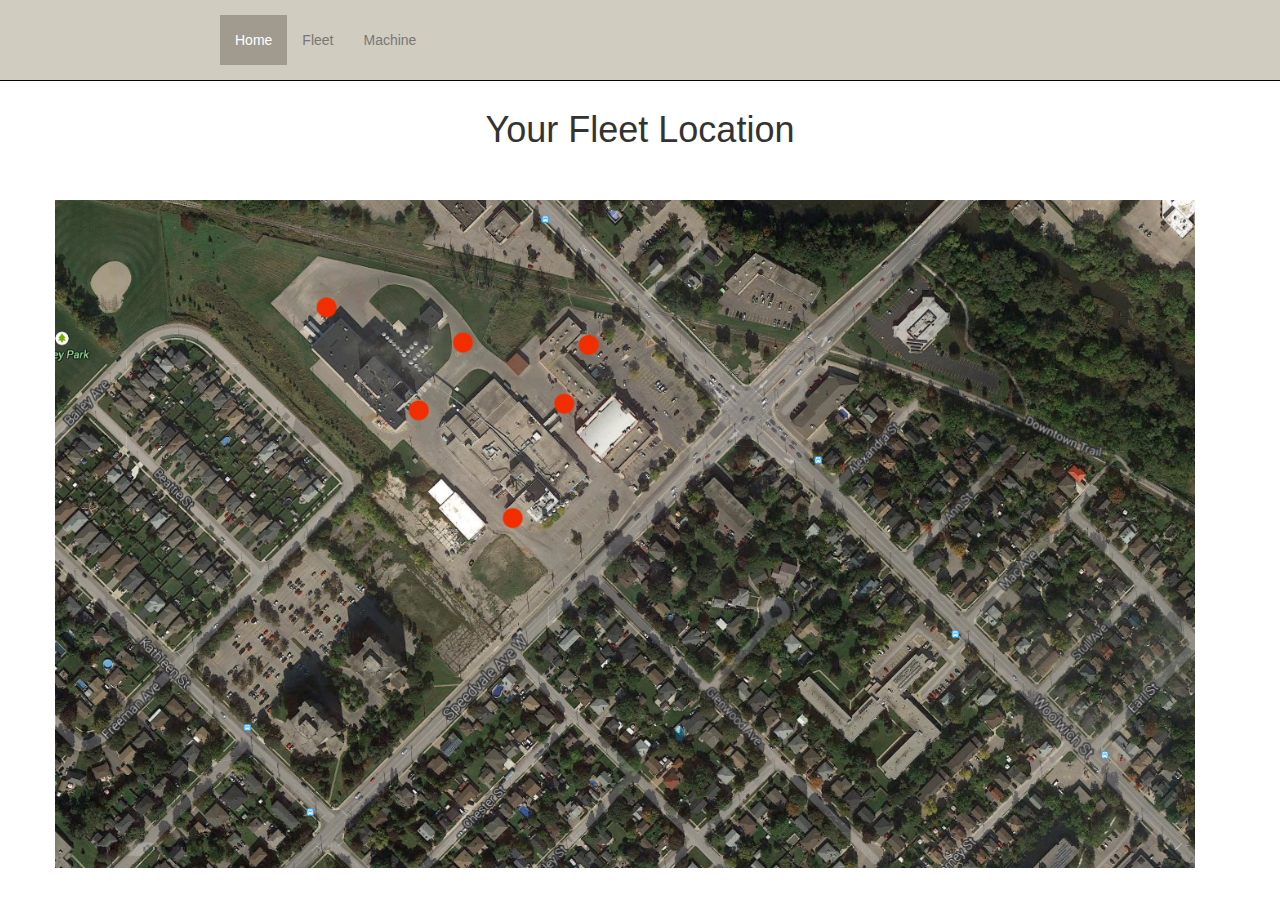
==== commit ec4672cb: "various updates" ====
--- a/index.html
+++ b/index.html
@@ -39,9 +39,9 @@
       $('img.map').click(function(e) {
         e.preventDefault();
         vex.open({
-          content: 
-            '<div>' + 
-              'Machine 22512 is <b>operational</b>.'+
+          content:
+            '<div>' +
+              'Machine 97-22512 is <b>operational</b>.'+
               '<img style="width:100%" src="img/telehandler.jpg"></img>' +
               '<table class="table">'+
                 '<tr>'+
--- a/styles.css
+++ b/styles.css
@@ -29,6 +29,14 @@
 #pin3 {	top: 200px; left: 290px; }
 #pin4 {	top: 65px; left: 140px; }
 
+.navbar {
+  background-color: #D1CCC0;
+}
+.navbar-nav>.active>a {
+  background-color: #A19B8F !important;
+  color: white;
+}
+
 .navbar-brand {
   background-image: url('img/Skyjack_LOGO.png');
   background-size: contain;
